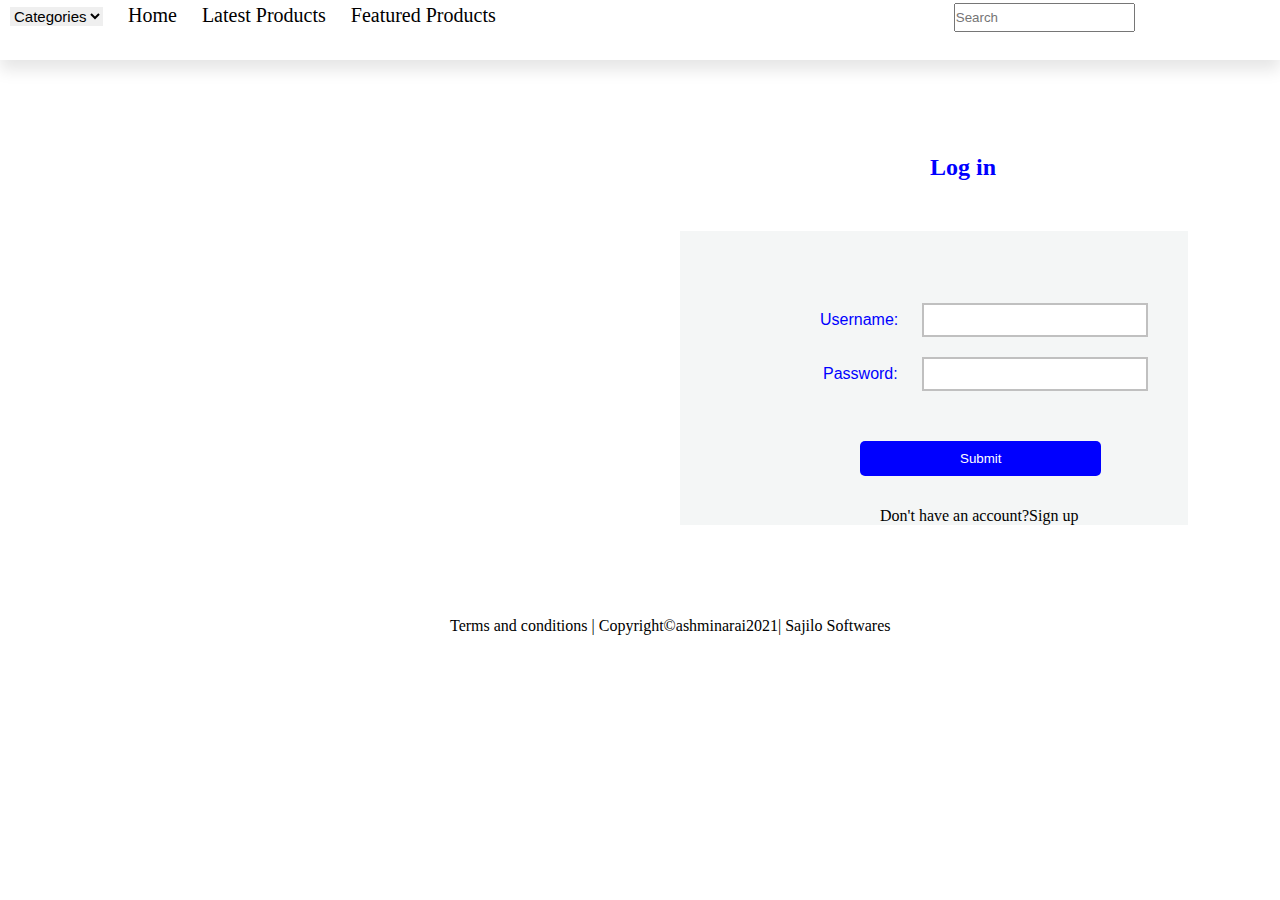
==== login.html @ d119765c "Initial Commit" ====
<!DOCTYPE html>
<html>
<head>
	<meta charset="utf-8">
	<title>login</title>
	<link rel="stylesheet" type="text/css" href="Style.css">
	<link rel="stylesheet" href="https://pro.fontawesome.com/releases/v5.10.0/css/all.css" integrity="sha384-AYmEC3Yw5cVb3ZcuHtOA93w35dYTsvhLPVnYs9eStHfGJvOvKxVfELGroGkvsg+p" crossorigin="anonymous"/>
</head>
<body>

	<div class="top-navigation-content">
		<select name="size" class="categ">
			<option value="select shoe size">Categories</option>
			<option>34</option>
			<option>35</option>
			<option>36</option>
			<option>37</option>
			<option>38</option>
			<option>39</option>
			<option>40</option>
		</select>
		<a href="index.html" class="home">Home</a>
		<a href="#Latest">Latest Products</a>
		<a href="#Featured" class="featured">Featured Products</a>
		<a href="#"><i class="fas fa-search"></i></a>
		<input type="text" class="sbox" placeholder="Search">
		<a href="#"><i class="fas fa-shopping-cart"></i></a>
		<a href="#"><i class="fas fa-bell"></i></a>
		<a href="#"><i class="fas fa-user"></i></a>
		<!-- <img src="background.JPG" class="image"> -->
	</div>
	
	<div class="wrapper">
		<div class="card">
			<img src="1.JPG" alt="">
		</div>


		<div class="card">
			<h2 class="ln">Log in</h2>
			<div class="columns">
				<h3 class=login><a href="index.html"><i class="fas fa-"></i></a></h3>
				<form action="#" onsubmit="return Validation()">
					<div class="rform-group">
						<label class="label1">Username:</label>
						<input type="text" name="user" class="form-control" id="user" autocomplete="off"><br>
						<span id="username" class="danger"></span>
					</div>
					<div class="rform-group">
						<label class="label2">Password:</label>
						<input type="text" name="pass" class="form-controls" id="pass" autocomplete="off"><br>
						<span id="password" class="danger"></span>
					</div>
					<input type="Submit" name="Submit" value="Submit" class="lbutton" autocomplete="off">
					<p class="forget">Don't have an account?<a href="Sign.html" class="regi">Sign up</a></p>
				</form>
			</div>
		</div>
	</div>

	<p class=terms>Terms and conditions | Copyright&copy;ashminarai2021| Sajilo Softwares</p>
	<script src="main.js"></script>



</body>
</html>
---- Style.css ----
*{
	margin: 0;
	padding: 0;
}
html{
	scroll-behavior: smooth;
}
/*Navigation content css starts*/
.top-navigation-content{
	height: 60px;
	width: 100%;
	background-color: white;
	font-size: 20px;
	box-shadow: 0 10px 15px rgba(0, 0, 0, 0.1);
}
a{
	text-decoration: none;
	color: black;
}
.categ{
	margin-left: 10px;
	border: none;
	outline: none;
	font-size: 15px;
	cursor: pointer;
}
.fas{
	margin: 20px;
}
.fa-bell{
	margin: 10px;
}
.fa-user{
	margin: 10px;
}
.home{
	padding: 20px;
}
.home:hover{
	color: red;
}
.fa-search{
	margin-left: 370px;
	padding-left: 40px;
}
.sbox{
	height: 25px;
	margin: 3px
}
.featured{
	margin: 20px;
}
.image{
	margin: 10px;
	height: 580px;
	width: 1325px;
	background-size: cover;
}

/*Navigation content css ends*/


/*login css starts*/
.wrapper{
	margin: 52px;
	display: flex;
	/*align-items: center;
	justify-content: center;*/
}
.wrapper .card{
	position: relative;
	width: calc(80% - 43px);
	background: #fff;
	overflow: hidden;
}
.wrapper .card img{
	width: 100%;
	/*padding: 20px;*/
	transition: all 0.3s ease;
	/*box-shadow: 0 10px 15px rgba(0, 0, 0, 0.1);*/
}
.card{
	margin: 40px;
}
.columns{
	height: 100%;
	background-color: #F4F6F6;
	/*background-color: #F3E7E7;*/
}
.columns h3{
	color: blue;
}
.ln{
	margin: 2px;
	margin-left: 250px;
	color: blue;
}
.login{
	margin: 50px;
	margin-left: 250px;
}
.label1{
	padding: 20px;
	margin-left: 100px;
	padding-left:40px;
	color: blue;
	font-family: arial;
	font-style: bold;
}
.label2{
	margin-left: 100px;
	padding-left: 43px;
	color:blue;
	font-family: arial;
}
.form-control{
	height: 30px;
	padding-left: 45px;
	border:  none;
	outline: none;
	border: 2px solid silver;
}
.form-controls{
	margin: 20px;
	height: 30px;
	padding-left: 45px;
	border:  none;
	outline: none;
	border: 2px solid silver;
}
.lbutton{
	margin: 30px;
	margin-left: 180px;
	height: 35px;
	padding-left: 100px;
	padding-right: 100px;
	background-color: blue;
	color: white;
	border: none;
	outline: none;
	border-radius: 5px;
}
.lbutton:hover{
	background-color: #849DDF;
}
.forget{
	margin-top: 1px;
	margin-left: 200px;
}
.fa-times{
	margin: 2px;
	margin-left: 260px;
	font-size: 13px;
}
.fa-times:hover{
	color: black;
	border-radius: 50%;
}
.terms{
	margin-left: 450px;
}
.remember{
	height: 15px;
	width: 15px;
	background-color: white;
	border: grey;
	margin-left: 200px;
}


/*login css ends*/



/*Sign up CSS starts*/

.sign{
	margin: 30px;
	margin-left: 255px;
}
.in{
	margin: 2px;
	margin-left: 250px;
	color: blue;
}
.scolumns{
	height: 350px;
	background-color: #F4F6F6;
	/*background-color: red;*/
}
.main{
	margin: 20px;
}
.labelr1{
	margin-left: 105px;
	padding: 38px;
	color: blue;
	font-family: arial;
}
.labelr2{
	margin-left: 112px;
	padding: 26px;
	color: blue;
	font-family: arial;
}
.labelr3{
	margin: 5px;
	margin-left: 100px;
	padding: 10px;
	color: blue;
	font-family: arial;
}

/*Sign up CSS ends*/


/*Slider div CSS starts*/

.maindiv{
	padding: 10px;
	animation: slider 9s infinte linear;
}
@Keyframes slider{
	0%{
		background-image: url("background.PNG");
	}
	35%{
		background-image: url("background.PNG");
	}
	75%{
		background-image: url("S1.JPG");
	}
}
/*Slider div CSS ends*/

/*Latest product css starts*/

.latest-content{
	margin: 20px;
	margin-left: 650px;
	font-family: arial;
}
.line{
	height: 5px;
	width: 100px;
	background-color: orange;
	margin-left: 20px;
	border-radius: 5px;
}
.wrapper-1{
	margin: 55px;
	display: flex;
	align-items: center;
	justify-content: center;
}
.wrapper-1 .card-1{
	position: relative;
	width: calc(30% - 53px);
	background: #fff;
	overflow: hidden;
}
.wrapper-1 .card-1 img{
	width: 100%;
	padding: 10px;
	transition: all 0.3s ease;
	/*box-shadow: 0 10px 15px rgba(0, 0, 0, 0.1);*/
}
.wrapper-1 .card-1:hover img{
	transform: scale(1.01);
}
.wrapper-1 .card-1 .content-1{
	position: absolute;
	width: 100%;
	padding: 10px 17px 20px;
	background: #fff;
	bottom: -30%;
	box-shadow: 0px -3px 10px 0px rgba(0, 0, 0, 0.15);
	transition: all 0.3s ease;
}
.card-1 .content-1 .row-1,
.card-1 .content-1 .buttons1{
	display: flex;
	justify-content: space-between;
}
.content-1 .row-1 .details-1 span{
	font-size: 22px;
	font-weight: 500;
}
.wrapper-1 .card-1 p{
	color: #969696;
	/*position: relative;*/
}
.content-1 .row-1 .details-1 p{
	color: #333;
	font-size: 17px;
	font-weight: 400;
}
.content-1 .buttons1{
	margin: 0px;
}
.content-1 .buttons1 button{
	width: 90%;
	padding: 10px;
	padding-left: 5px;
	padding-left: 5px;
	font-size: 17px;
	font-weight: 450;
	border-radius: 3px;
	border: 2px solid orange;
	cursor: pointer;
	outline: none;
	align-items: center;
	text-transform: uppercase;
	transition: all 0.3s ease;
}
.buttons button:first-child{
	color: orange;
	background: #fff;
	margin-right: 10px;
}
.buttons1 button:last-child{
	color: #fff;
	background: orange;	
	margin-right: 30px;
}
button:first-child:hover{
	color: #fff;
	background: orange;
}
button:last-child:hover{
	/*color: orange;*/
	/*background: #fff;*/
}
.content-1 .row-1 .prices{
	margin-right: 22px;
	color: orange;
	font-size: 25px;
	font-weight: 600;
}
.wrapper-1 .card-1:hover .content-1{
	bottom: 0;
}

/*Latest product css ends*/


/*buy now product css starts*/

.buynow{
	margin: 30px;
	display: flex;
	margin-left: 40px;
	background-color: #FBFCFC;
	height: 350px;
	width: 75%;
}
.buynow .buycard{
	position: relative;
	width: calc(55% - 53px);
	background: #fff;
	overflow: hidden;
}
.buynow .buycard img{
	width: 100%;
	padding: 7px;
	margin-right: 20px;
	transition: all 0.3s ease;
	background-color: #FBFCFC;
	/*box-shadow: 0 10px 15px rgba(0, 0, 0, 0.1);*/
}
.buytext{
	margin: 20px;
	margin-left: 70px;
	font-family: arial;
}
.products{
	/*margin: 10px;*/
	display: flex;
}
.products .pcard{
	position: relative;
	width: calc(15% - 70px);
	background: #fff;
	overflow: hidden;
	margin-left: 22px;
}
.products .pcard img{
	width: 100%;
	padding: 10px;
	transition: all 0.3s ease;
	/*box-shadow: 0 10px 15px rgba(0, 0, 0, 0.1);*/
}
.quantity{
	width: 20px;
	bottom: 1000px;
	text-align: center;
}
.stars{
	padding: 1px;
}
/*.buycard img{
	cursor: pointer;
}*/
.pcard img{
	cursor: pointer;
	opacity: 0.6;
}
.pcard img:hover{
	opacity: 1;
}
.buyprice{
	margin: 70px;
}
.ratings .fas{
	color:gold;
}
.ratings .far{
	color:#ff523b;
}
.ratings{
	top: 30px;
	height: 50px;
	padding-right: 400px;
}
.fa-star{
	margin: 1px;
	font-size: 10px;
}
.description{
	word-spacing: 3px;
	width: 100%;
}
.buyprice{
	margin: 10px;
}
.hr{
	opacity: 0.1;
}

.ratings p{;
	font-size: 15px;
}
.ratings h4{
	font-size: 35px;
	color: #ff523b;
}
.fa-share-alt{
	margin-left: 190px;
	font-size: 20px;
	cursor: pointer;
}
.ratings .fa-share-alt{
	color: grey;
}
.description .fa-heart:hover{
	color: red;
}
.ratings .fa-share-alt: hover{
	color: grey;
}
.ratings .fa-heart{
	color: grey;
	font-size: 20px;
}

/*buy now product css ends*/

/*Sale CSS Starts*/

.salescard{
	margin: 20px;
	display: flex;
	background-color: #F8FAFA;
	/*align-items: center;
	justify-content: center;*/
}
.salescard .scard{
	position: relative;
	width: calc(35% - 73px);
	background: #fff;
	overflow: hidden;
	padding: 20px;
	background-color: #F8FAFA;
}
.salescard .scard img{
	margin: 15px;
	width: 100%;
	/*padding: 20px;*/
	transition: all 0.3s ease;
	/*box-shadow: 0 10px 15px rgba(0, 0, 0, 0.1);*/
}
.sacard{
	margin: 30px;
	width: 50%;
	background-color: #F8FAFA;
	font-family: arial;
}
.sacard p{
	font-size: 15px;
}
.scolor{
	color: #CA2B2B;
}
.fa-star{
	color: gold;
	font-size: 13px;
}
.fa-share-alt{
	margin-left: 250px;
	cursor: pointer;
	font-size: 22px;
	color: grey;
}
.fa-share-alt:hover{
	color: #3D3E3E;
}
.fa-heart{
	font-size: 22px;
	color: grey;
	cursor: pointer;
}
.fa-heart:hover{
	color: #3D3E3E;
}
.card hr{
	opacity: 0.1;
}
.card h1{
	color: #ff523b;
}
.selectbtn{
	height: 30px;
	border:  1px solid  #ff523b;
}
.selectbtn1{
	height: 30px;
	border:  1px solid  #ff523b;
}
.sabuttons{
	margin: 20px;
	margin-left: 150px;
}
.sbutn1{
	margin-left: 70px;
	height: 50px;
	padding-left: 50px;
	padding-right: 50px;
	background-color: orange;
	color: white;
	border: none;
	outline: none;
	font-size: 15px;
	cursor: pointer;
}
.sbutn2{
	height: 50px;
	padding-left: 50px;
	padding-right: 50px;
	margin-left: 5px;
	background-color: blue;
	border: none;
	outline: none;
	font-size: 15px;
	color: white;
	cursor: pointer;
}
.soptions{
	margin: 2pxd;
	background-color: #F0F0F0;
}
.fa-info-circle{
	margin-left: 170px;
}
.delivery{
	font-size: 14px;
	color: grey;
}
.fa-map-marker-alt{
	padding: 2px;
}
.location{
	margin-left: 3px;
	font-size: 15px;
	color: #A8A8A8;
}
.rhr{
	opacity: 0.1;
}
.return{
	font-size: 14px;
	color: grey;
}
.fa-clock{
	margin-left: 20px;
}
.clock{
	margin: 2px;
}
.fa-map-marker-alt{
	color:#A8A8A8;
}
.truck{
	font-size: 15px;
	color: #A8A8A8;
}
.fa-truck{
	color: #A8A8A8;
}
.money{
	font-size: 15px;
	color: #A8A8A8;
}
.fa-money-bill-wave{
	color: #A8A8A8;
}
.check{
	font-size: 15px;
	color: #A8A8A8;
}
.fa-check-square{
	color: #A8A8A8;
}
.clock{
	font-size: 15px;
	color: #A8A8A8;
}
.fa-stopwatch{
	color: #A8A8A8;
}
.sold{
	font-size: 14px;
	color: #A8A8A8;
}
.soldbuy{
	opacity: 0.1;
}
.related-content{
	margin-left: 20px;
	color: #BDBABA;
	font-size: 20px;
}
.related .relatedimg{
	display: flex;
}
.hr{
	opacity: 0.1;
}
.sale-wrapper{
	margin: 10px;
	display: flex;
	/*background-color: red;*/
	/*align-items: center;
	justify-content: center;*/
}
.sale-wrapper .sale-card{
	position: relative;
	width: calc(25% - 43px);
	background: #fff;
	overflow: hidden;
}
.sale-wrapper .sale-card img{
	width: 100%;
	/*padding: 20px;*/
	transition: all 0.3s ease;
	/*box-shadow: 0 10px 15px rgba(0, 0, 0, 0.1);*/
}
.sale-card{
	margin: 5px;
}
.salebtn1 button{
	padding-left: 20px;
	padding-right: 20px;
	height: 35px;
	cursor: pointer;
	border: 2px solid orange;
}
.salebtn2 button{
	padding-left: 20px;
	padding-right: 20px;
	height: 35px;
	background-color: orange;
	color: white;
	cursor: pointer;
	border: none;
	outline: none;
}

/*Sales card ends*/


/*Featured Products CSS starts*/

.featured-content h2{
	margin-left: 620px;
	font-family: arial;
}
.featured-line{
	margin-left: 670px;
	height: 5px;
	width: 100px;
	background-color: orange;
	border-radius: 5px;

}
.fwrapper{
	margin: 52px;
	display: flex;
	/*align-items: center;
	justify-content: center;*/
}
.fwrapper .fcard{
	position: relative;
	width: calc(25% - 43px);
	background: #fff;
	overflow: hidden;
}
.fwrapper .fcard img{
	width: 100%;
	/*padding: 20px;*/
	transition: all 0.3s ease;
	/*box-shadow: 0 10px 15px rgba(0, 0, 0, 0.1);*/
}
.fcard{
	margin: 0px;
}
.fwrapper .fcard img{
	width: 100%;
	padding: 10px;
	transition: all 0.3s ease;
	/*box-shadow: 0 10px 15px rgba(0, 0, 0, 0.1);*/
}
.fwrapper .fcard:hover img{
	transform: scale(1.01);
}
.fwrapper .fcard .fcontent{
	position: absolute;
	width: 100%;
	padding: 10px 17px 20px;
	background: #fff;
	bottom: -30%;
	box-shadow: 0px -3px 10px 0px rgba(0, 0, 0, 0.15);
	transition: all 0.3s ease;
}
.fcard .fcontent .frow,
.fcard .fcontent .fbutton{
	display: flex;
	justify-content: space-between;
}
.fcontent .frow .fdetails span{
	font-size: 17px;
	font-weight: 500;
}
.fwrapper .fcard p{
	color: #969696;
	/*position: relative;*/
}
.fcontent .frow .fdetails p{
	color: #333;
	font-size: 10px;
	font-weight: 100;
}
.fcontent .fbutton{
	margin: 10px;
}
.fcontent .fbutton button{
	width: 90%;
	padding: 10px;
	padding-left: 5px;
	padding-left: 5px;
	font-size: 13px;
	font-weight: 450;
	border-radius: 3px;
	border: 2px solid orange;
	cursor: pointer;
	outline: none;
	align-items: center;
	text-transform: uppercase;
	transition: all 0.3s ease;
}
.fbutton button:first-child{
	color: orange;
	background: #fff;
	margin-right: 30px;
}
.fbutton button:last-child{
	color: #fff;
	background: orange;	
	margin-right: 30px;
}
button:first-child:hover{
	color: #fff;
	background: orange;
}
button:last-child:hover{
	/*color: orange;*/
	/*background: #fff;*/
}
.fcontent .frow .fprice{
	margin-right: 22px;
	color: orange;
	font-size: 20px;
	font-weight: 600;
}
.fwrapper .fcard:hover .fcontent{
	bottom: 0px;
}

/*Featured Products CSS ends*/

.footer-content{
	height: 350px;
	width: 100%;
	background-color: #282A69;
	display: flex;
}
.footer{
	margin-left: 20px;
}
.footer h3{
	margin: 20px;
	margin-left: 80px;
	color: white;
	font-family: arial;
	font-weight: 10;
}
.footer h4{
	margin-left: 80px;
	color: white;
	font-family: arial;
	font-weight: 3;
	font-size: 13px;
}
.qr{
	height: 100px;
	width: auto;
	padding: 30px;
}
.footer img{
	margin-left: 30px;
}
.store{
	margin-left: 10px;
}
.store{
	margin-left: 20px;
	height: 60px;
	width: auto;
}
.getit{
	margin: 150px;
	height: 80px;
	width: auto;
}
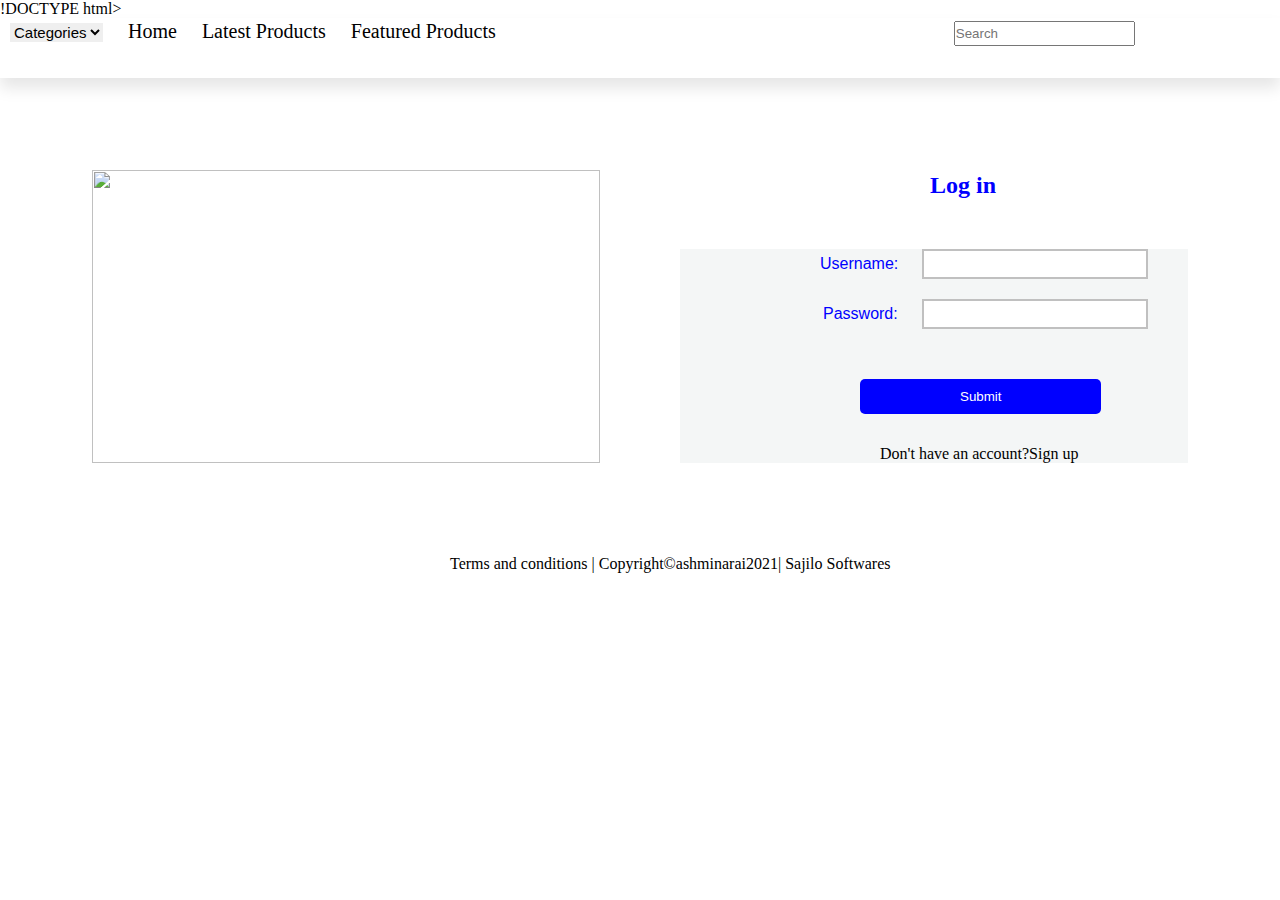
==== commit 7ad5ae5d: "Update login.html" ====
--- a/login.html
+++ b/login.html
@@ -1,4 +1,4 @@
-<!DOCTYPE html>
+!DOCTYPE html>
 <html>
 <head>
 	<meta charset="utf-8">
@@ -11,13 +11,12 @@
 	<div class="top-navigation-content">
 		<select name="size" class="categ">
 			<option value="select shoe size">Categories</option>
-			<option>34</option>
-			<option>35</option>
-			<option>36</option>
-			<option>37</option>
-			<option>38</option>
-			<option>39</option>
-			<option>40</option>
+			<option>Male</option>
+			<option>Female</option>
+			<option>Unisex</option>
+			<option>Latest</option>
+			<option>Branded</option>
+			<option>Child</option>
 		</select>
 		<a href="index.html" class="home">Home</a>
 		<a href="#Latest">Latest Products</a>
@@ -64,4 +63,4 @@
 
 
 </body>
-</html>+</html>
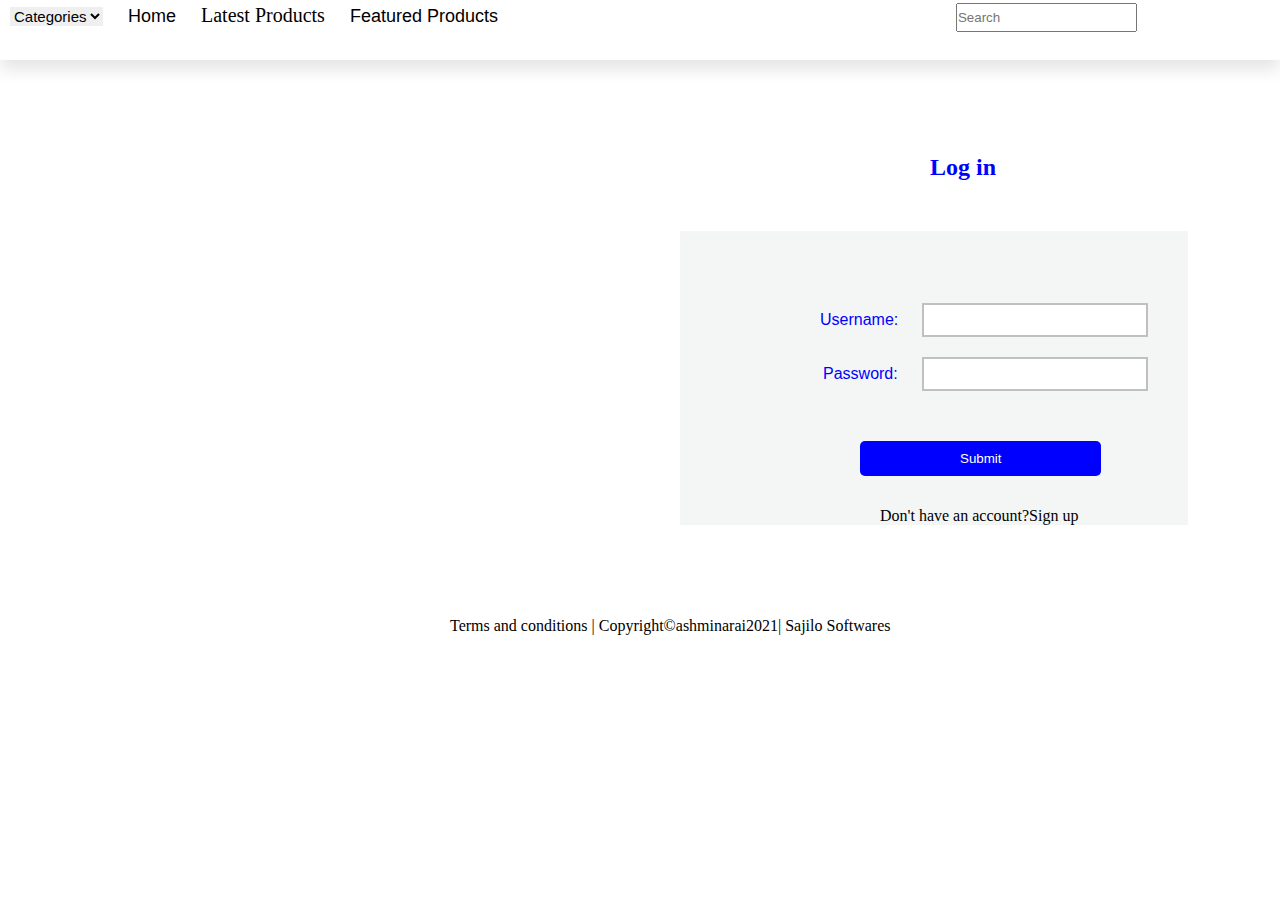
==== commit 4deea4be: "updated" ====
--- a/login.html
+++ b/login.html
@@ -1,4 +1,4 @@
-!DOCTYPE html>
+<!DOCTYPE html>
 <html>
 <head>
 	<meta charset="utf-8">
--- a/Style.css
+++ b/Style.css
@@ -11,7 +11,7 @@
 	width: 100%;
 	background-color: white;
 	font-size: 20px;
-	box-shadow: 0 10px 15px rgba(0, 0, 0, 0.1);
+	box-shadow: 0 10px 15px #0000001a;
 }
 a{
 	text-decoration: none;
@@ -23,6 +23,7 @@
 	outline: none;
 	font-size: 15px;
 	cursor: pointer;
+	font-family: arial;
 }
 .fas{
 	margin: 20px;
@@ -35,9 +36,18 @@
 }
 .home{
 	padding: 20px;
+	font-family:arial;
+	font-size: 18px;
 }
 .home:hover{
 	color: red;
+}
+.latest{
+	font-family: arial;
+	font-size: 18px;
+}
+.latest:hover{
+	color:red;
 }
 .fa-search{
 	margin-left: 370px;
@@ -49,6 +59,11 @@
 }
 .featured{
 	margin: 20px;
+	font-family: arial;
+	font-size: 18px;
+}
+.featured:hover{
+	color:red;
 }
 .image{
 	margin: 10px;
@@ -237,14 +252,14 @@
 
 .latest-content{
 	margin: 20px;
-	margin-left: 650px;
+	margin-left: 610px;
 	font-family: arial;
 }
 .line{
 	height: 5px;
-	width: 100px;
+	width: 80px;
 	background-color: orange;
-	margin-left: 20px;
+	margin-left: 40px;
 	border-radius: 5px;
 }
 .wrapper-1{
@@ -691,13 +706,13 @@
 /*Featured Products CSS starts*/
 
 .featured-content h2{
-	margin-left: 620px;
+	margin-left: 585px;
 	font-family: arial;
 }
 .featured-line{
-	margin-left: 670px;
+	margin-left: 650px;
 	height: 5px;
-	width: 100px;
+	width: 80px;
 	background-color: orange;
 	border-radius: 5px;
 
@@ -807,6 +822,11 @@
 
 /*Featured Products CSS ends*/
 
+
+
+/*Footer CSS starts*/
+
+
 .footer-content{
 	height: 350px;
 	width: 100%;
@@ -815,6 +835,9 @@
 }
 .footer{
 	margin-left: 20px;
+}
+.footer .f-img{
+	display: flex;
 }
 .footer h3{
 	margin: 20px;
@@ -831,29 +854,30 @@
 	font-size: 13px;
 }
 .qr{
-	height: 100px;
+	height: 60px;
 	width: auto;
 	padding: 30px;
 }
 .footer img{
 	margin-left: 30px;
 }
-.store{
-	margin-left: 10px;
-}
-.store{
-	margin-left: 20px;
-	height: 60px;
-	width: auto;
+.footer .store{
+	margin-left: 40px;
+
+}
+.f-img{
+	margin: 10px;
 }
 .getit{
-	margin: 150px;
+	margin: 130px;
 	height: 80px;
 	width: auto;
 }
-
-
-
-
-
-
+.store{
+	padding-left: 20px;
+	height: 80px;
+	width: auto;
+}
+
+
+/*Footer CSS ends*/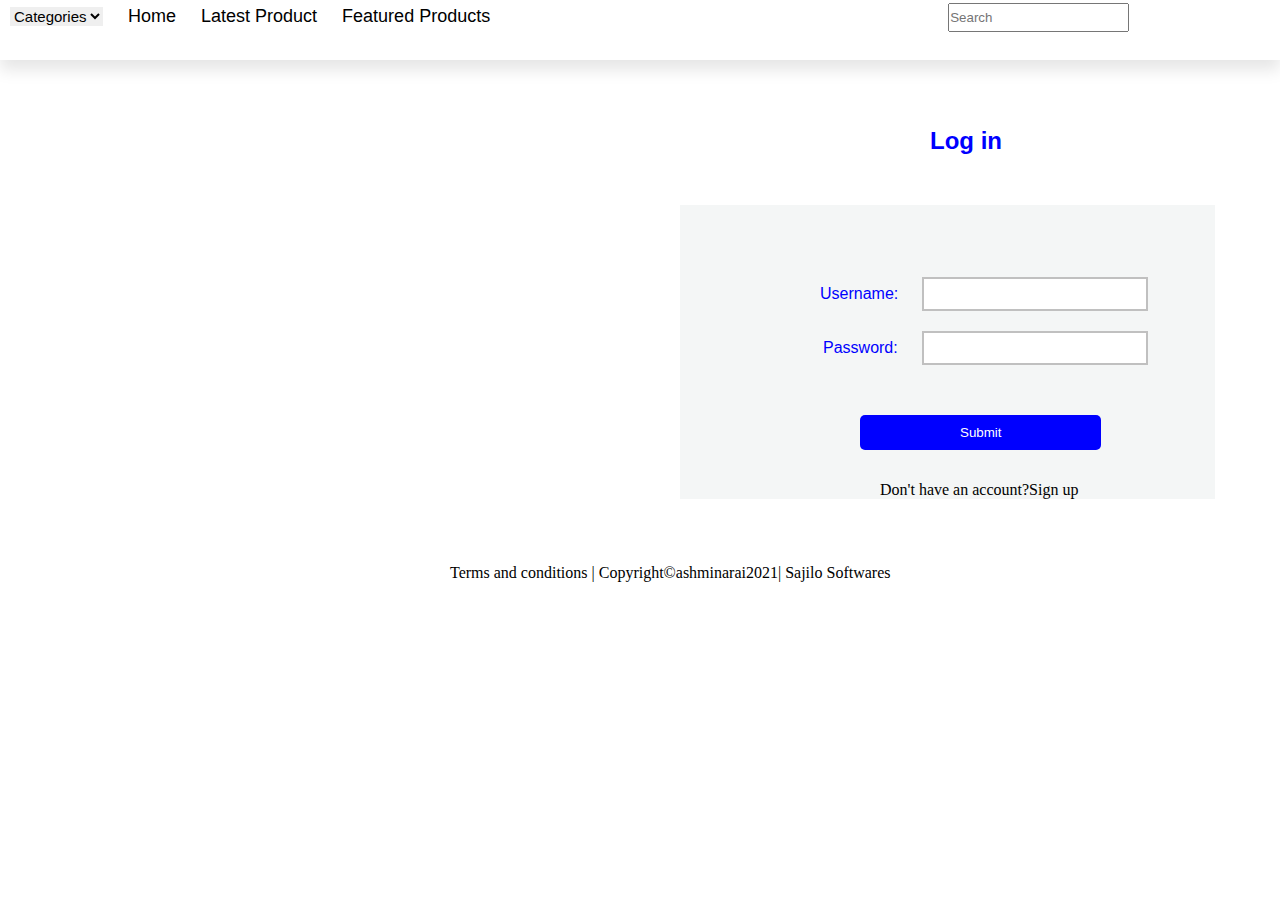
==== commit b761cd42: "updated header content" ====
--- a/login.html
+++ b/login.html
@@ -19,7 +19,7 @@
 			<option>Child</option>
 		</select>
 		<a href="index.html" class="home">Home</a>
-		<a href="#Latest">Latest Products</a>
+		<a href="#Latest" class="latest">Latest Product</a>
 		<a href="#Featured" class="featured">Featured Products</a>
 		<a href="#"><i class="fas fa-search"></i></a>
 		<input type="text" class="sbox" placeholder="Search">
--- a/Style.css
+++ b/Style.css
@@ -77,7 +77,7 @@
 
 /*login css starts*/
 .wrapper{
-	margin: 52px;
+	margin: 25px;
 	display: flex;
 	/*align-items: center;
 	justify-content: center;*/
@@ -108,6 +108,7 @@
 .ln{
 	margin: 2px;
 	margin-left: 250px;
+	font-family: arial;
 	color: blue;
 }
 .login{
@@ -196,6 +197,7 @@
 .in{
 	margin: 2px;
 	margin-left: 250px;
+	font-family: arial;
 	color: blue;
 }
 .scolumns{
@@ -554,6 +556,7 @@
 .sabuttons{
 	margin: 20px;
 	margin-left: 150px;
+	display: none;
 }
 .sbutn1{
 	margin-left: 70px;
